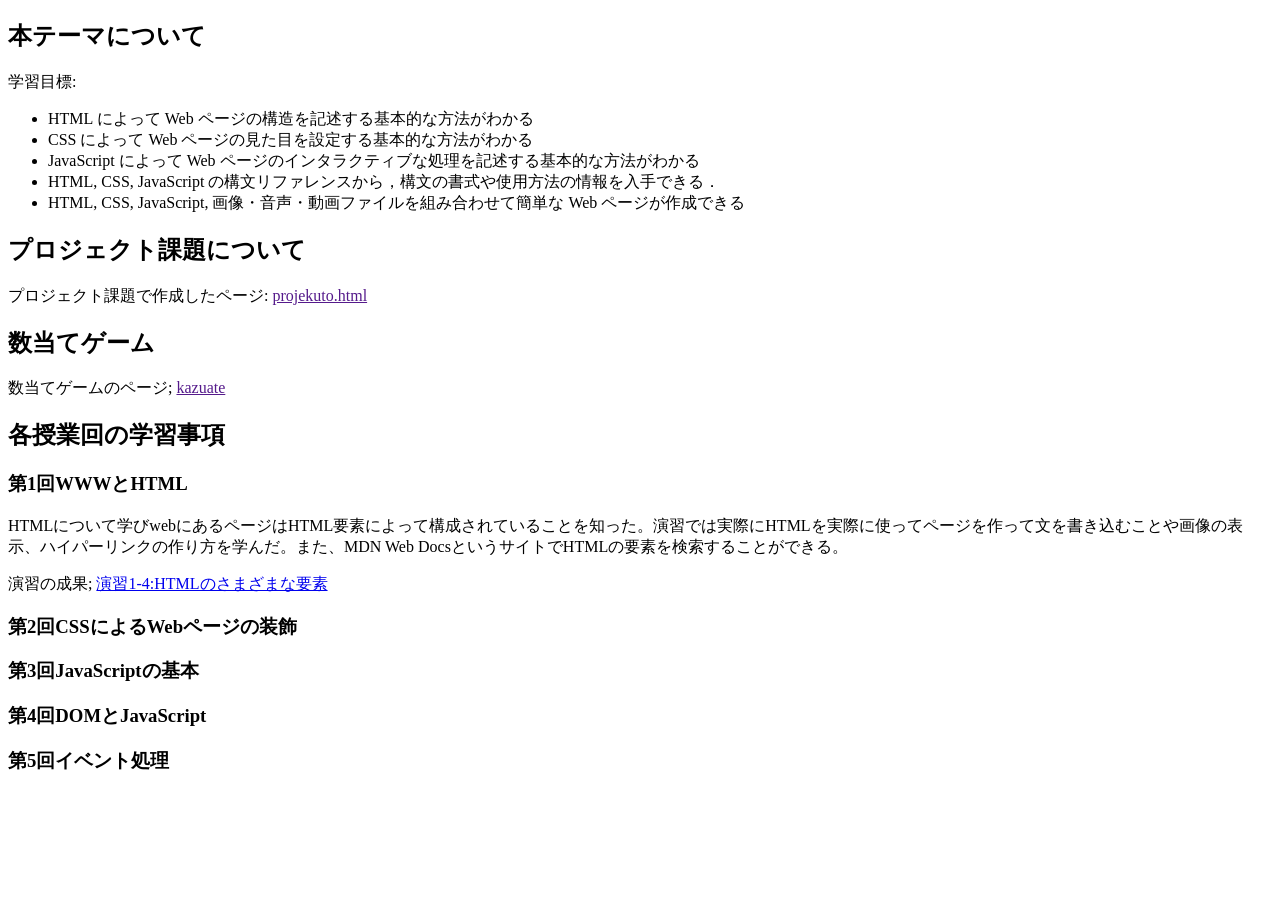
==== index.html @ 918ceb10 "index.htmlを初めて編集" ====
<!DOCTYPE html>
<html>
  <head>
    <meta charset="utf-8">
    <title> <h1>WEBコンテンツ作成の成果</h1> </title>
  </head>
  <body>
		<h2>本テーマについて</h2>
      <p>学習目標:</p>
        <ul>
			<li>HTML によって Web ページの構造を記述する基本的な方法がわかる</li>
			<li>CSS によって Web ページの見た目を設定する基本的な方法がわかる</li>
			<li>JavaScript によって Web ページのインタラクティブな処理を記述する基本的な方法がわかる</li>
			<li>HTML, CSS, JavaScript の構文リファレンスから，構文の書式や使用方法の情報を入手できる．</li>
			<li>HTML, CSS, JavaScript, 画像・音声・動画ファイルを組み合わせて簡単な Web ページが作成できる</li>
		</ul>
    <h2>プロジェクト課題について</h2>
       <p>プロジェクト課題で作成したページ: <a href=""
			   target="_blank"> projekuto.html   </a> </p>
    <h2>数当てゲーム</h2>
      <p></p>
       <p> 数当てゲームのページ; <a href=""
			   target="_blank"> <index class="html"> kazuate </index>  </a> </p>
		<h2>各授業回の学習事項</h2>
         <h3>第1回WWWとHTML</h3>
          <p>HTMLについて学びwebにあるページはHTML要素によって構成されていることを知った。演習では実際にHTMLを実際に使ってページを作って文を書き込むことや画像の表示、ハイパーリンクの作り方を学んだ。また、MDN Web DocsというサイトでHTMLの要素を検索することができる。</p> 
          <p>演習の成果; <a href=”../../../../../practice-html/elements.html”
			   target="_blank"> 演習1-4:HTMLのさまざまな要素   </a> </p>
         <h3>第2回CSSによるWebページの装飾</h3>
          <p></p>
         <h3>第3回JavaScriptの基本</h3>
          <p></p>
         <h3>第4回DOMとJavaScript</h3>
          <p></p>
         <h3>第5回イベント処理</h3>
          <p></p>
  </body>
</html>
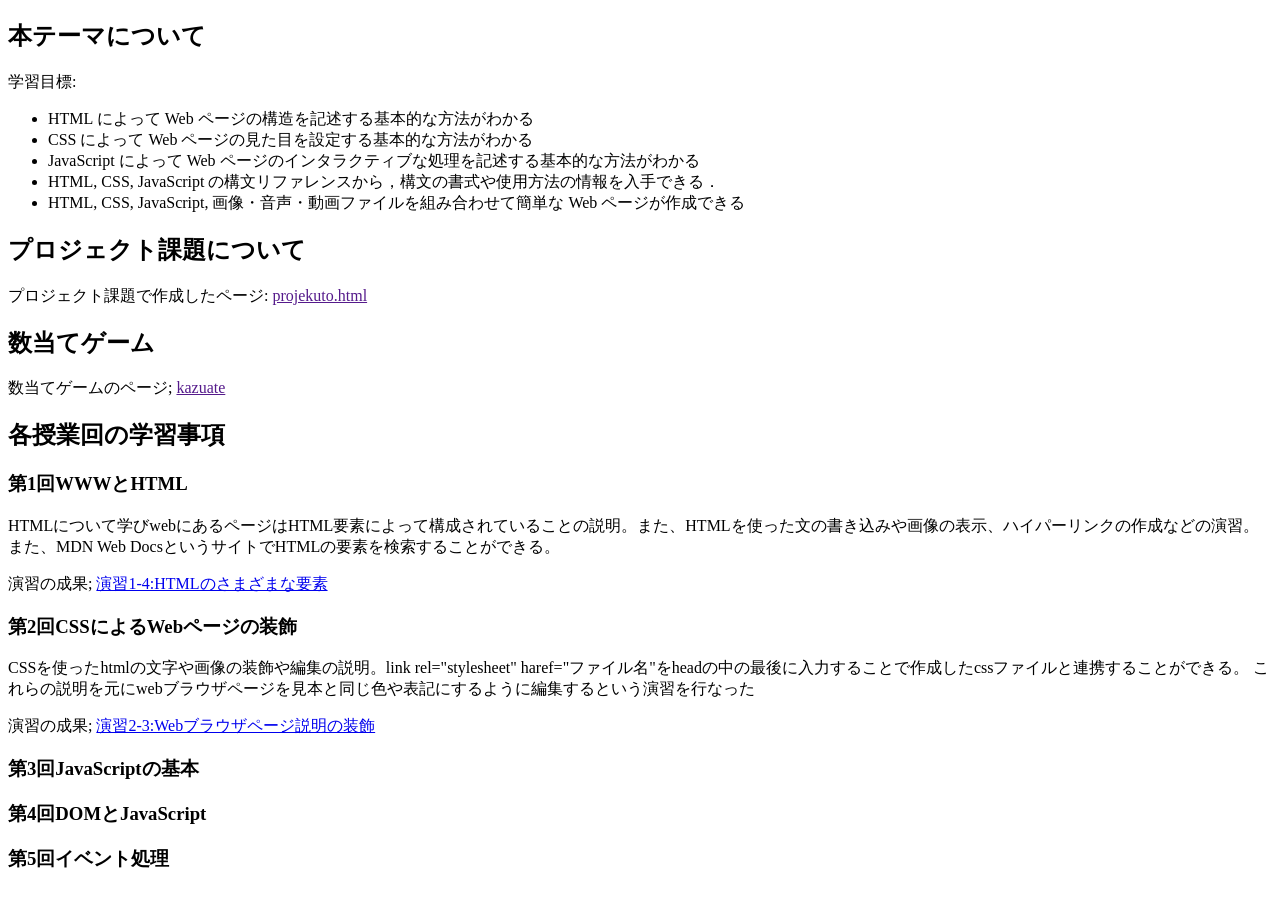
==== commit 61da758e: "index.htmlを編集" ====
--- a/index.html
+++ b/index.html
@@ -3,6 +3,7 @@
   <head>
     <meta charset="utf-8">
     <title> <h1>WEBコンテンツ作成の成果</h1> </title>
+    <link rel="stylesheet" href="index.html.css">
   </head>
   <body>
 		<h2>本テーマについて</h2>
@@ -23,11 +24,15 @@
 			   target="_blank"> <index class="html"> kazuate </index>  </a> </p>
 		<h2>各授業回の学習事項</h2>
          <h3>第1回WWWとHTML</h3>
-          <p>HTMLについて学びwebにあるページはHTML要素によって構成されていることを知った。演習では実際にHTMLを実際に使ってページを作って文を書き込むことや画像の表示、ハイパーリンクの作り方を学んだ。また、MDN Web DocsというサイトでHTMLの要素を検索することができる。</p> 
-          <p>演習の成果; <a href=”../../../../../practice-html/elements.html”
+          <p>HTMLについて学びwebにあるページはHTML要素によって構成されていることの説明。また、HTMLを使った文の書き込みや画像の表示、ハイパーリンクの作成などの演習。
+            また、MDN Web DocsというサイトでHTMLの要素を検索することができる。</p> 
+          <p>演習の成果; <a href="practice-html/elements.html"
 			   target="_blank"> 演習1-4:HTMLのさまざまな要素   </a> </p>
          <h3>第2回CSSによるWebページの装飾</h3>
-          <p></p>
+         <p>CSSを使ったhtmlの文字や画像の装飾や編集の説明。link rel="stylesheet" haref="ファイル名"をheadの中の最後に入力することで作成したcssファイルと連携することができる。
+          これらの説明を元にwebブラウザページを見本と同じ色や表記にするように編集するという演習を行なった</p>
+          <p>演習の成果; <a href="practice-css/browser-intro.html" 
+          target="_blank">演習2-3:Webブラウザページ説明の装飾</a>
          <h3>第3回JavaScriptの基本</h3>
           <p></p>
          <h3>第4回DOMとJavaScript</h3>
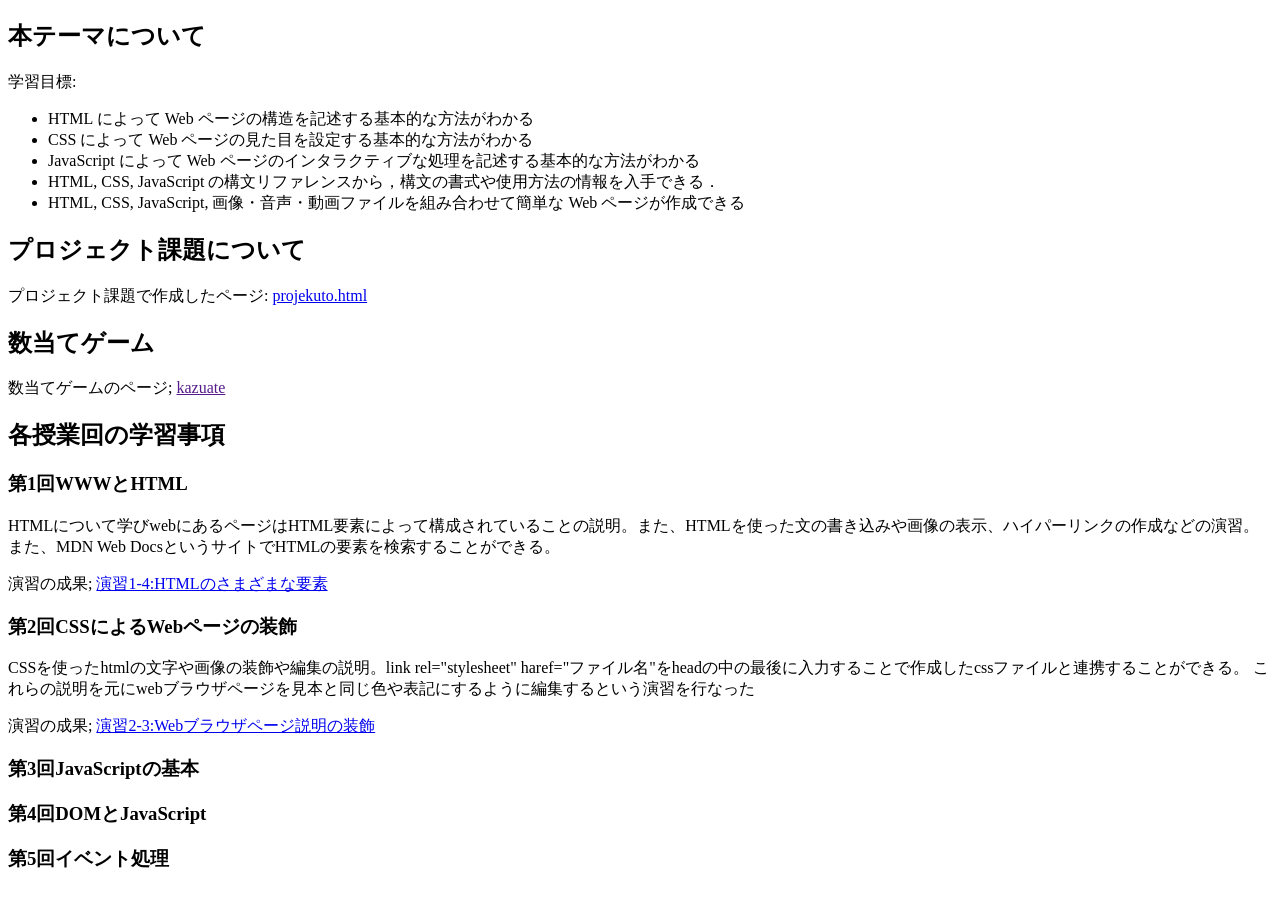
==== commit a42fcc80: "index.htmlを編集" ====
--- a/index.html
+++ b/index.html
@@ -16,7 +16,7 @@
 			<li>HTML, CSS, JavaScript, 画像・音声・動画ファイルを組み合わせて簡単な Web ページが作成できる</li>
 		</ul>
     <h2>プロジェクト課題について</h2>
-       <p>プロジェクト課題で作成したページ: <a href=""
+       <p>プロジェクト課題で作成したページ: <a href="project.html"
 			   target="_blank"> projekuto.html   </a> </p>
     <h2>数当てゲーム</h2>
       <p></p>
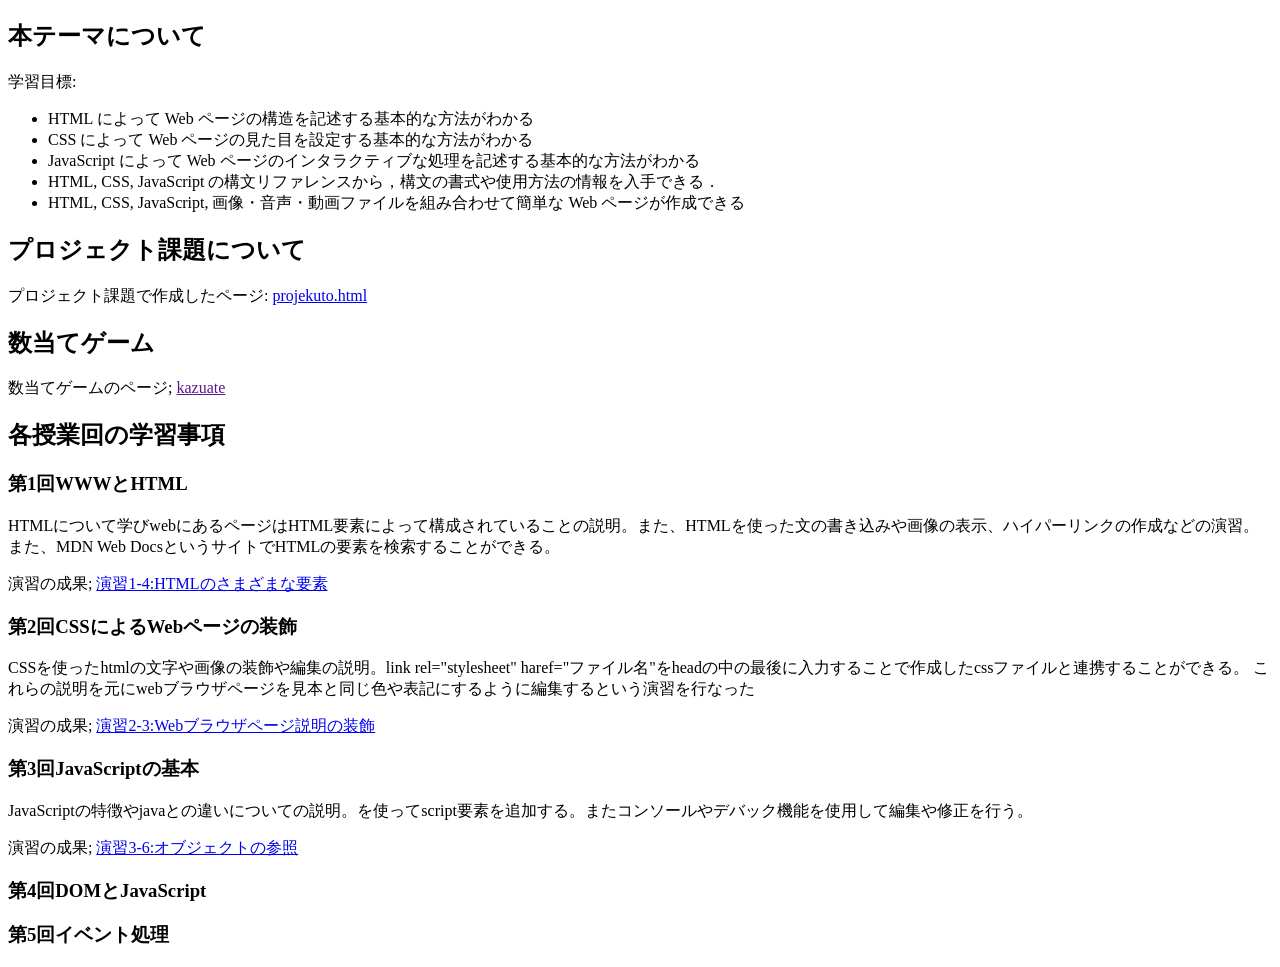
==== commit ba1dcfcf: "編集" ====
--- a/index.html
+++ b/index.html
@@ -32,9 +32,11 @@
          <p>CSSを使ったhtmlの文字や画像の装飾や編集の説明。link rel="stylesheet" haref="ファイル名"をheadの中の最後に入力することで作成したcssファイルと連携することができる。
           これらの説明を元にwebブラウザページを見本と同じ色や表記にするように編集するという演習を行なった</p>
           <p>演習の成果; <a href="practice-css/browser-intro.html" 
-          target="_blank">演習2-3:Webブラウザページ説明の装飾</a>
+          target="_blank">演習2-3:Webブラウザページ説明の装飾</a></p>
          <h3>第3回JavaScriptの基本</h3>
-          <p></p>
+          <p>JavaScriptの特徴やjavaとの違いについての説明。<script src="" defer></script>を使ってscript要素を追加する。またコンソールやデバック機能を使用して編集や修正を行う。</p>
+          <p>演習の成果; <a href="practice-js/obj-practice.js" 
+          target="_blank">演習3-6:オブジェクトの参照</a></p>
          <h3>第4回DOMとJavaScript</h3>
           <p></p>
          <h3>第5回イベント処理</h3>
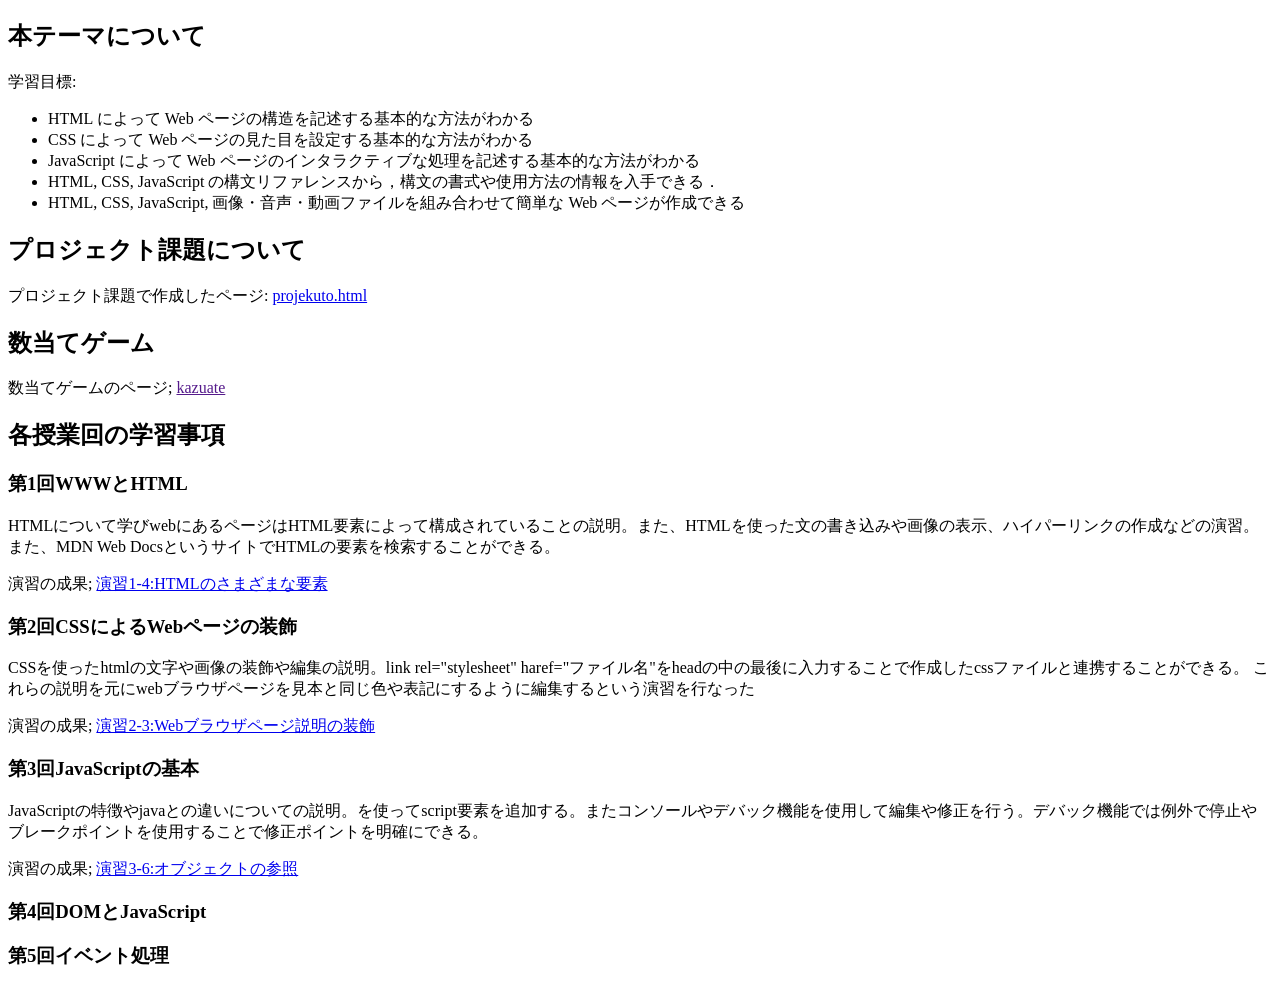
==== commit 9f379d29: "編集" ====
--- a/index.html
+++ b/index.html
@@ -34,8 +34,8 @@
           <p>演習の成果; <a href="practice-css/browser-intro.html" 
           target="_blank">演習2-3:Webブラウザページ説明の装飾</a></p>
          <h3>第3回JavaScriptの基本</h3>
-          <p>JavaScriptの特徴やjavaとの違いについての説明。<script src="" defer></script>を使ってscript要素を追加する。またコンソールやデバック機能を使用して編集や修正を行う。</p>
-          <p>演習の成果; <a href="practice-js/obj-practice.js" 
+          <p>JavaScriptの特徴やjavaとの違いについての説明。<script src="" defer></script>を使ってscript要素を追加する。またコンソールやデバック機能を使用して編集や修正を行う。デバック機能では例外で停止やブレークポイントを使用することで修正ポイントを明確にできる。</p>
+          <p>演習の成果; <a href="practice-js/obj-practice.html" 
           target="_blank">演習3-6:オブジェクトの参照</a></p>
          <h3>第4回DOMとJavaScript</h3>
           <p></p>
